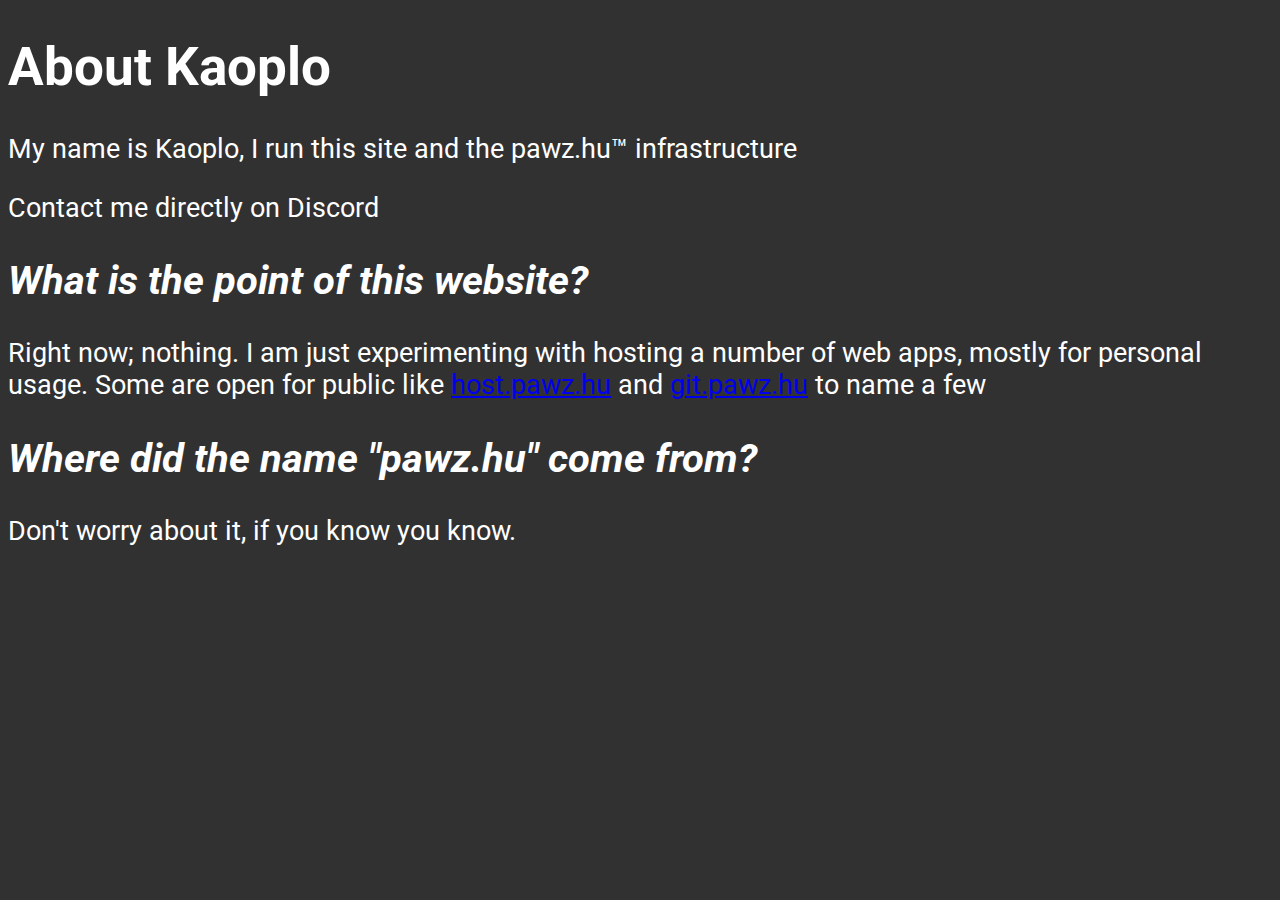
==== about/index.html @ b9033666 "first version of the website" ====
<!DOCTYPE html>
<html lang="en">
<head>
    <meta charset="UTF-8">
    <meta name="viewport" content="width=device-width, initial-scale=1.0">
    <title>About</title>
    <link rel="stylesheet" href="style.css">
    <link rel="stylesheet" href="https://fonts.googleapis.com/css?family=Roboto">
</head>
<body>
    <h1>About Kaoplo</h1>
   <p>My name is Kaoplo, I run this site and the pawz.hu™ infrastructure</p> 
   <p>Contact me directly on Discord</p>
   <h2>What is the point of this website?</h2>
   <p>Right now; nothing. I am just experimenting with hosting a number of web apps, mostly for personal usage. Some are open for public like <a href="https://host.pawz.hu">host.pawz.hu</a> and <a href="git.pawz.hu">git.pawz.hu</a> to name a few</p>
   <h2>Where did the name "pawz.hu" come from?</h2>
   <p>Don't worry about it, if you know you know.</p>
   
</body>
</html>
---- about/style.css ----
body {
    background-color: rgb(49, 49, 49);
    color: white;
    font-family: Roboto, serif;
    font-size: 20pt;
}
h1 {
    font-size: 40pt;
}
h2 {
    font-style: italic;
    font-size: 30pt;
}
@media screen and (orientation:portrait) {
    h1, h2 {
        text-align: center;
    }
}
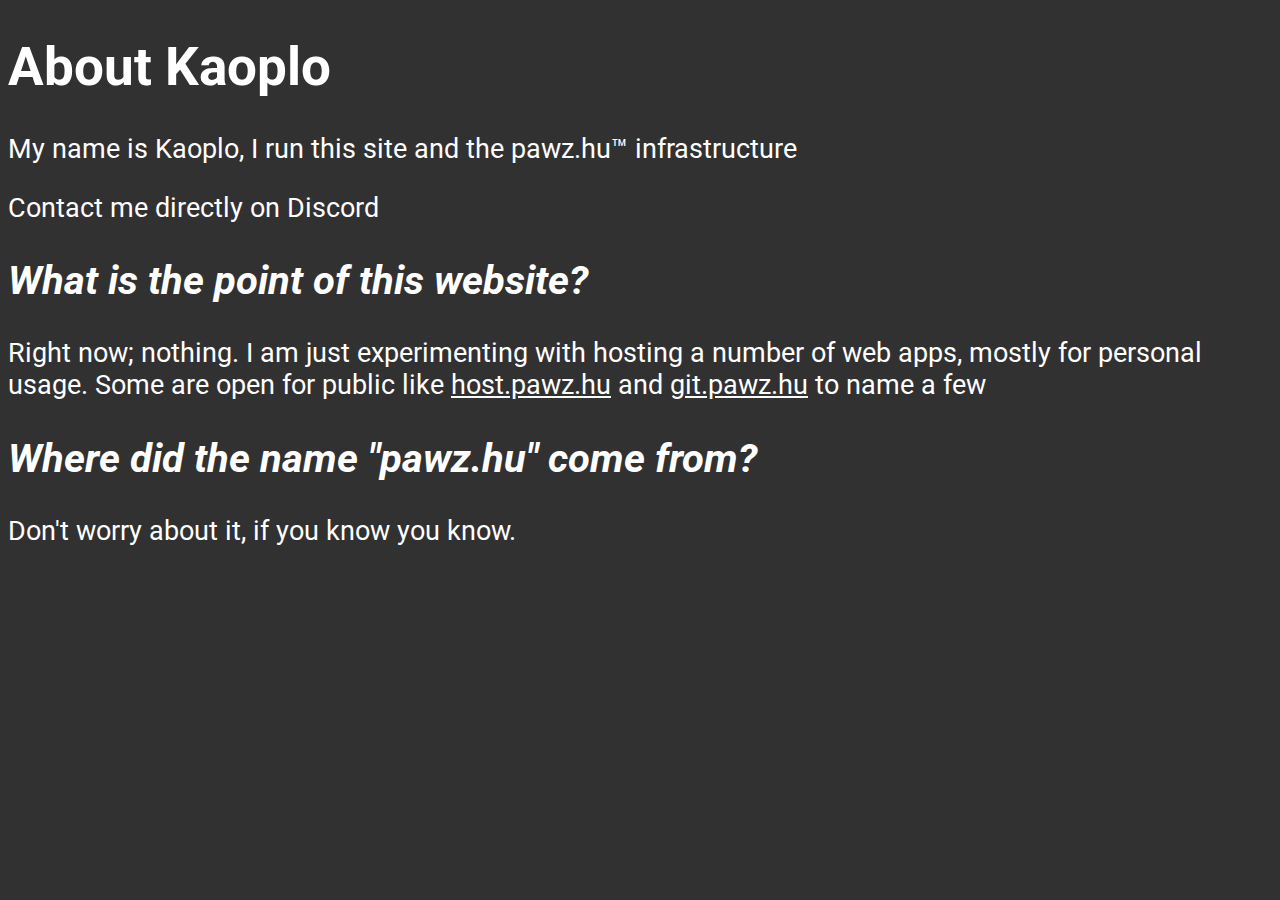
==== commit 558054c6: "small changes" ====
--- a/about/index.html
+++ b/about/index.html
@@ -12,7 +12,7 @@
    <p>My name is Kaoplo, I run this site and the pawz.hu™ infrastructure</p> 
    <p>Contact me directly on Discord</p>
    <h2>What is the point of this website?</h2>
-   <p>Right now; nothing. I am just experimenting with hosting a number of web apps, mostly for personal usage. Some are open for public like <a href="https://host.pawz.hu">host.pawz.hu</a> and <a href="git.pawz.hu">git.pawz.hu</a> to name a few</p>
+   <p>Right now; nothing. I am just experimenting with hosting a number of web apps, mostly for personal usage. Some are open for public like <a href="https://host.pawz.hu">host.pawz.hu</a> and <a href="https://git.pawz.hu">git.pawz.hu</a> to name a few</p>
    <h2>Where did the name "pawz.hu" come from?</h2>
    <p>Don't worry about it, if you know you know.</p>
    
--- a/about/style.css
+++ b/about/style.css
@@ -11,6 +11,12 @@
     font-style: italic;
     font-size: 30pt;
 }
+a {
+    color: white
+}
+a:visited {
+    color:rgb(134, 134, 134);
+}
 @media screen and (orientation:portrait) {
     h1, h2 {
         text-align: center;
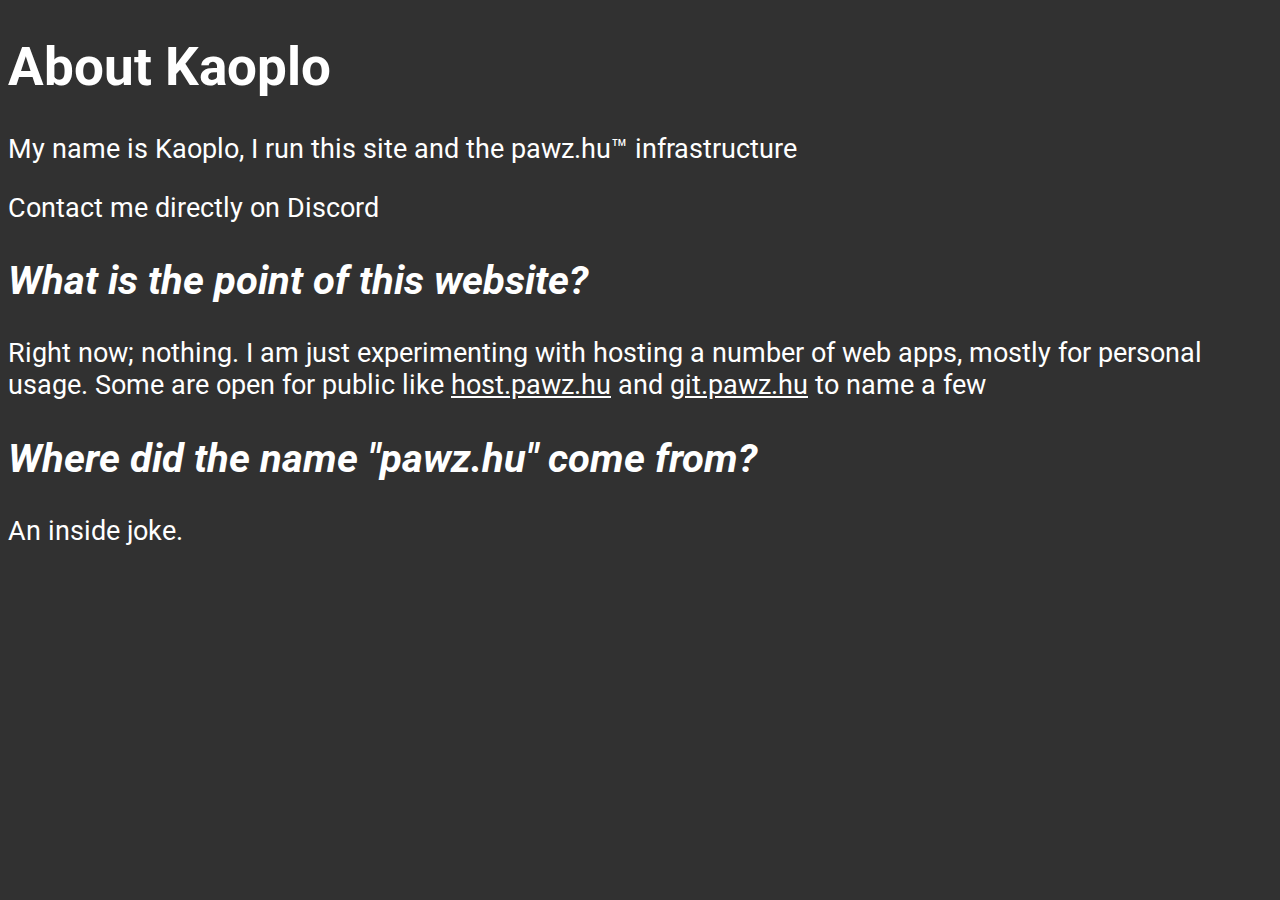
==== commit 42266627: "privacy update :pensive:" ====
--- a/about/index.html
+++ b/about/index.html
@@ -14,7 +14,7 @@
    <h2>What is the point of this website?</h2>
    <p>Right now; nothing. I am just experimenting with hosting a number of web apps, mostly for personal usage. Some are open for public like <a href="https://host.pawz.hu">host.pawz.hu</a> and <a href="https://git.pawz.hu">git.pawz.hu</a> to name a few</p>
    <h2>Where did the name "pawz.hu" come from?</h2>
-   <p>Don't worry about it, if you know you know.</p>
+   <p>An inside joke.</p>
    
 </body>
 </html>